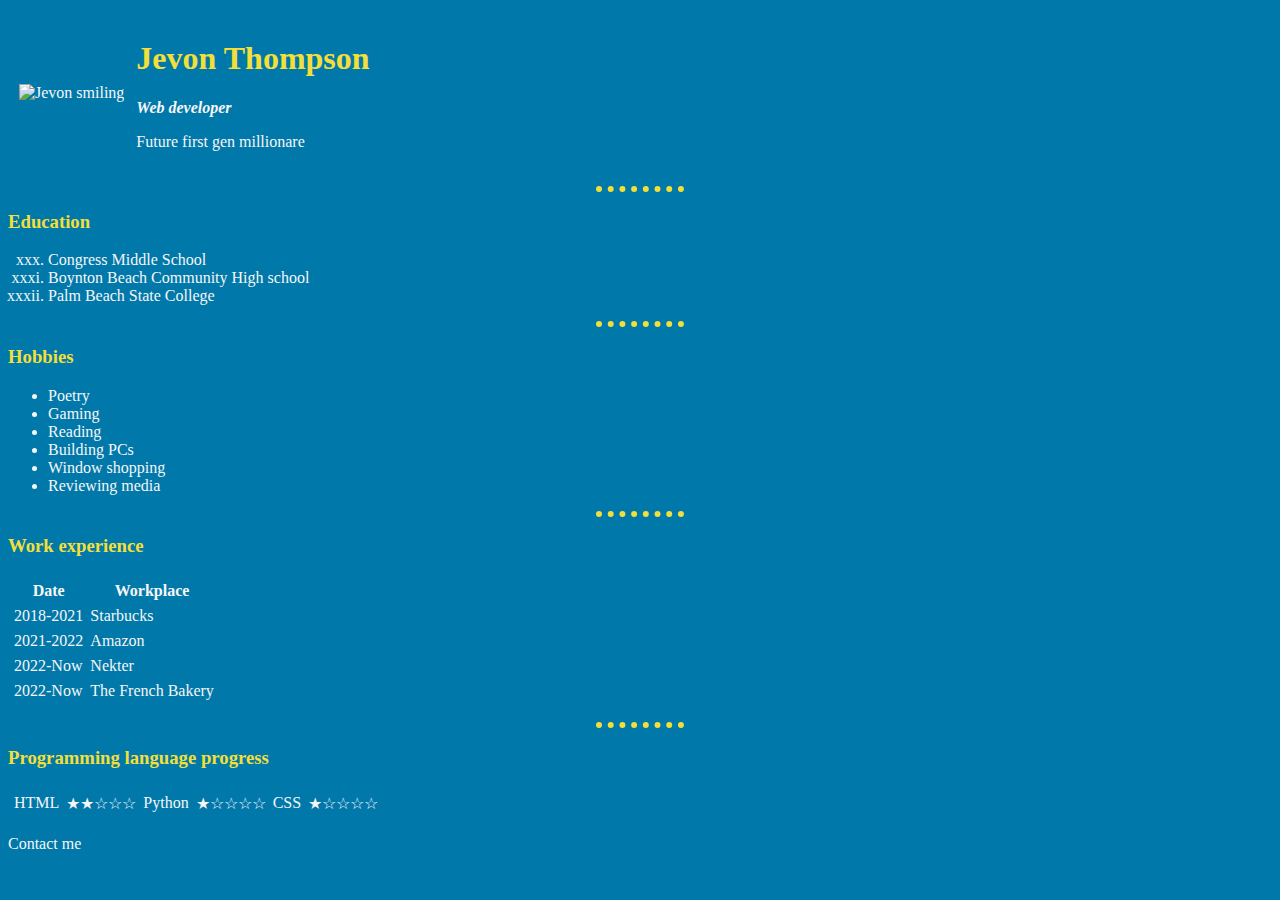
==== index.html @ 66e514d9 "Update index.html" ====
<!DOCTYPE html>
<html lang="en" dir="ltr">

<head>
  <meta charset="utf-8">
  <meta name="description" content="Jevon Amathon Thompson's personal website">
  <meta name="viewport" content="width=device-width,initial-scale=1.0">
  <title>Jevon's Website</title>
  <link rel="icon" type="image/x-icon" href="favicon.ico">
  <link rel="stylesheet" href="css/styles.css">
  <script src="https://kit.fontawesome.com/e823734a38.js" crossorigin="anonymous"></script>
</head>

<body>
  <table cellspacing="10">
    <tr>
      <td>
        <img src="/images/me.png" alt="Jevon smiling" style="width:150px;">
      </td>
      <td>
        <h1>Jevon Thompson</h1>
        <p>
          <b>
            <em>Web developer</em>
          </b>
        </p>
        <p>
          Future first gen millionare
        </p>
      </td>
    </tr>
  </table>
  <hr>
  <h3>Education</h3>
  <p>
    <ol type="i" start="30">
      <li>
        <a href="https://cgrm.palmbeachschools.org">Congress Middle School</a>
      </li>
      <li>
        <a href="https://bbhs.palmbeachschools.org"> Boynton Beach Community High school</a>
      </li>
      <li>
        <a href="https://www.palmbeachstate.edu">Palm Beach State College </a>
      </li>
    </ol>
  </p>
  <p>
    <hr>
    <h3 class="center">Hobbies</h3>
    <ul>
      <li>Poetry</li>
      <li>Gaming</li>
      <li>Reading</li>
      <li>Building PCs</li>
      <li>Window shopping</li>
      <li>Reviewing media</li>
    </ul>
  </p>
  <p>
    <hr>
    <h3>Work experience</h3>
    <table cellspacing="5">
      <thead>
        <tr>
          <th>Date</th>
          <th>Workplace</th>
        </tr>
      </thead>
      <tbody>
        <tr>
          <td>2018-2021</td>
          <td>Starbucks</td>
        </tr>
        <tr>
          <td>2021-2022</td>
          <td>Amazon</td>
        <tr>
          <td>2022-Now</td>
          <td>Nekter</td>
        <tr>
          <td> 2022-Now </td>
          <td>The French Bakery</td>
        </tr>
      </tbody>
    </table>
  </p>
  <p>
    <hr>
    <h3>Programming language progress</h3>
    <table cellspacing="5">
      <tbody>
        <tr>
          <td>HTML</td>
          <td>★★☆☆☆</td>
          <td>Python</td>
          <td>★☆☆☆☆</td>
          <td>CSS</td>
          <td>★☆☆☆☆</td>
        </tr>
      </tbody>
    </table>
  </p>
  <p>
    <a href="Contact.html"> Contact me</a>
  </p>
</body>
</html>
---- css/styles.css ----
body {
  background-color: #0078AA;
  color: #F6F6F6;

}

hr {
  border: none;
  border-top: dotted #F2DF3A;
  border-width: 6px;
  width: 7%;
}

h1 {
  color: #F2DF3A;
}

h3 {
  color: #F2DF3A;
}

.fa-twitter {
  color: #1DA1F2;
}

.fa-instagram {
  color: #8a3ab9;
}

a:link {
  text-decoration: none;
}

a:visited {
  text-decoration: none;
}

a:hover {
  text-decoration: underline;
}

a:active {
  text-decoration: underline;
}

/* unvisited link */
a:link {
  color: #F6F6F6;
}

/* visited link */
a:visited {
  color: #FF7777;
}

/* selected link */
a:active {
  color: #FFB200;
}
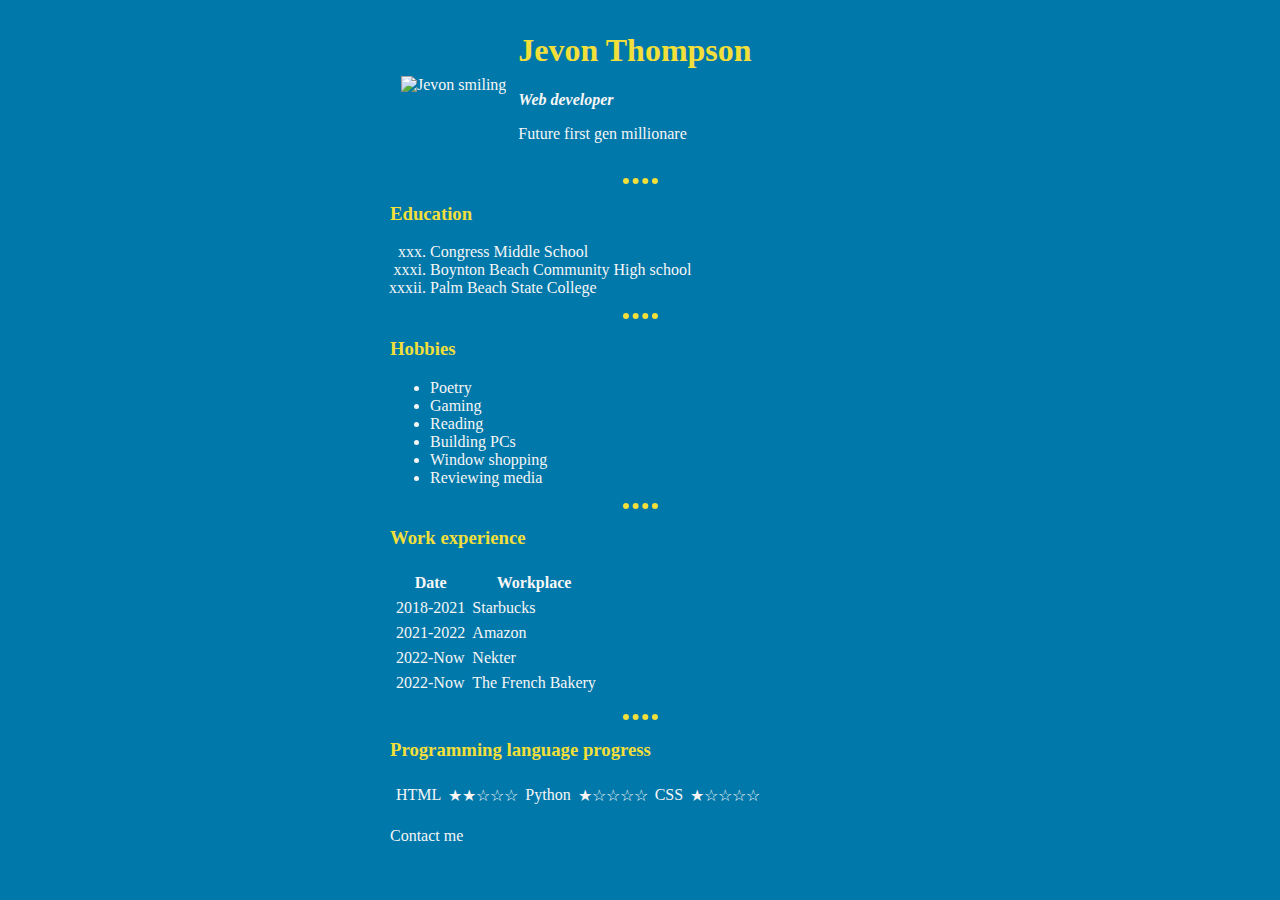
==== commit 7d2ebbb4: "added auto to image" ====
--- a/index.html
+++ b/index.html
@@ -15,7 +15,7 @@
   <table cellspacing="10">
     <tr>
       <td>
-        <img src="/images/me.png" alt="Jevon smiling" style="width:150px;">
+        <img src="/images/me.png" alt="Jevon smiling" style="width:150px; height:auto;" >
       </td>
       <td>
         <h1>Jevon Thompson</h1>
@@ -105,4 +105,4 @@
     <a href="Contact.html"> Contact me</a>
   </p>
 </body>
-</html>
+</html>--- a/css/styles.css
+++ b/css/styles.css
@@ -1,9 +1,11 @@
 body {
   background-color: #0078AA;
   color: #F6F6F6;
+    max-width: 500px;
+    margin: auto;
 
 }
-
+ 
 hr {
   border: none;
   border-top: dotted #F2DF3A;
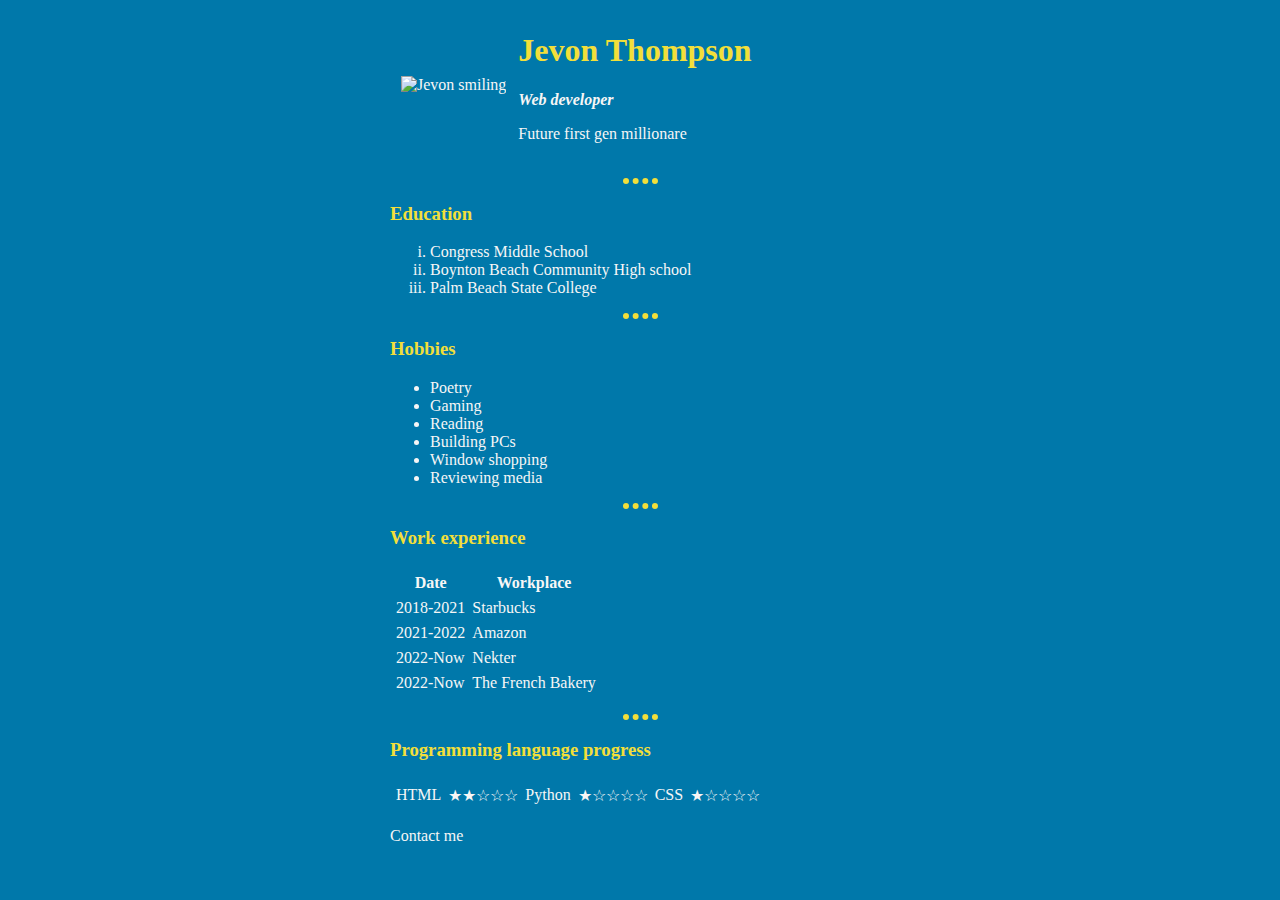
==== commit 0e260353: "Shrank code" ====
--- a/index.html
+++ b/index.html
@@ -15,25 +15,21 @@
   <table cellspacing="10">
     <tr>
       <td>
-        <img src="/images/me.png" alt="Jevon smiling" style="width:150px; height:auto;" >
+        <img src="images/Mev2.png" alt="Jevon smiling" style="width:150px; height:auto;">
       </td>
       <td>
         <h1>Jevon Thompson</h1>
         <p>
-          <b>
-            <em>Web developer</em>
-          </b>
+          <b> <em>Web developer</em> </b>
         </p>
-        <p>
-          Future first gen millionare
-        </p>
+        <p> Future first gen millionare </p>
       </td>
     </tr>
   </table>
   <hr>
   <h3>Education</h3>
   <p>
-    <ol type="i" start="30">
+    <ol type="i">
       <li>
         <a href="https://cgrm.palmbeachschools.org">Congress Middle School</a>
       </li>
@@ -105,4 +101,5 @@
     <a href="Contact.html"> Contact me</a>
   </p>
 </body>
+
 </html>--- a/css/styles.css
+++ b/css/styles.css
@@ -1,61 +1,28 @@
-body {
-  background-color: #0078AA;
-  color: #F6F6F6;
-    max-width: 500px;
-    margin: auto;
+body {background-color: #0078AA; color: #F6F6F6;max-width: 500px;margin: auto;}
 
-}
- 
-hr {
-  border: none;
-  border-top: dotted #F2DF3A;
-  border-width: 6px;
-  width: 7%;
-}
+hr {border: none; border-top: dotted #F2DF3A; border-width: 6px; width: 7%;}
 
-h1 {
-  color: #F2DF3A;
-}
+h1 {color: #F2DF3A;}
 
-h3 {
-  color: #F2DF3A;
-}
+h3 {color: #F2DF3A;}
 
-.fa-twitter {
-  color: #1DA1F2;
-}
+.fa-twitter {color: #1DA1F2;}
 
-.fa-instagram {
-  color: #8a3ab9;
-}
+.fa-instagram {color: #8a3ab9;}
 
-a:link {
-  text-decoration: none;
-}
+a:link {text-decoration: none;}
 
-a:visited {
-  text-decoration: none;
-}
+a:visited {text-decoration: none;}
 
-a:hover {
-  text-decoration: underline;
-}
+a:hover {text-decoration: underline;}
 
-a:active {
-  text-decoration: underline;
-}
+a:active {text-decoration: underline;}
 
 /* unvisited link */
-a:link {
-  color: #F6F6F6;
-}
+a:link {color: #F6F6F6;}
 
 /* visited link */
-a:visited {
-  color: #FF7777;
-}
+a:visited {color: #FF7777;}
 
 /* selected link */
-a:active {
-  color: #FFB200;
-}
+a:active {color: #FFB200;}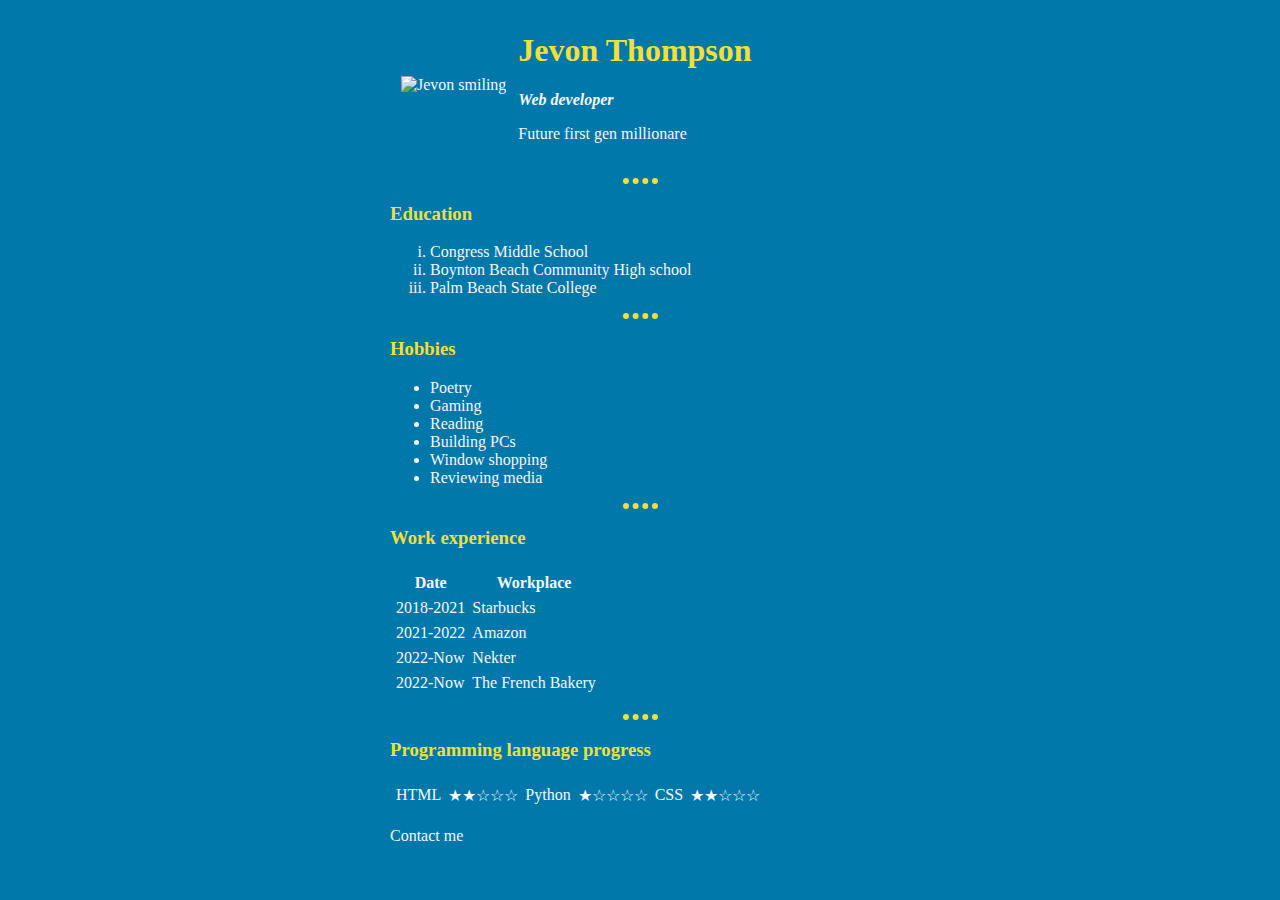
==== commit 1c793a52: "Updated CSS proficiency" ====
--- a/index.html
+++ b/index.html
@@ -6,7 +6,7 @@
   <meta name="description" content="Jevon Amathon Thompson's personal website">
   <meta name="viewport" content="width=device-width,initial-scale=1.0">
   <title>Jevon's Website</title>
-  <link rel="icon" type="image/x-icon" href="favicon.ico">
+  <link rel="icon" href="favicon.ico">
   <link rel="stylesheet" href="css/styles.css">
   <script src="https://kit.fontawesome.com/e823734a38.js" crossorigin="anonymous"></script>
 </head>
@@ -92,7 +92,7 @@
           <td>Python</td>
           <td>★☆☆☆☆</td>
           <td>CSS</td>
-          <td>★☆☆☆☆</td>
+          <td>★★☆☆☆</td>
         </tr>
       </tbody>
     </table>
@@ -102,4 +102,4 @@
   </p>
 </body>
 
-</html>+</html>
